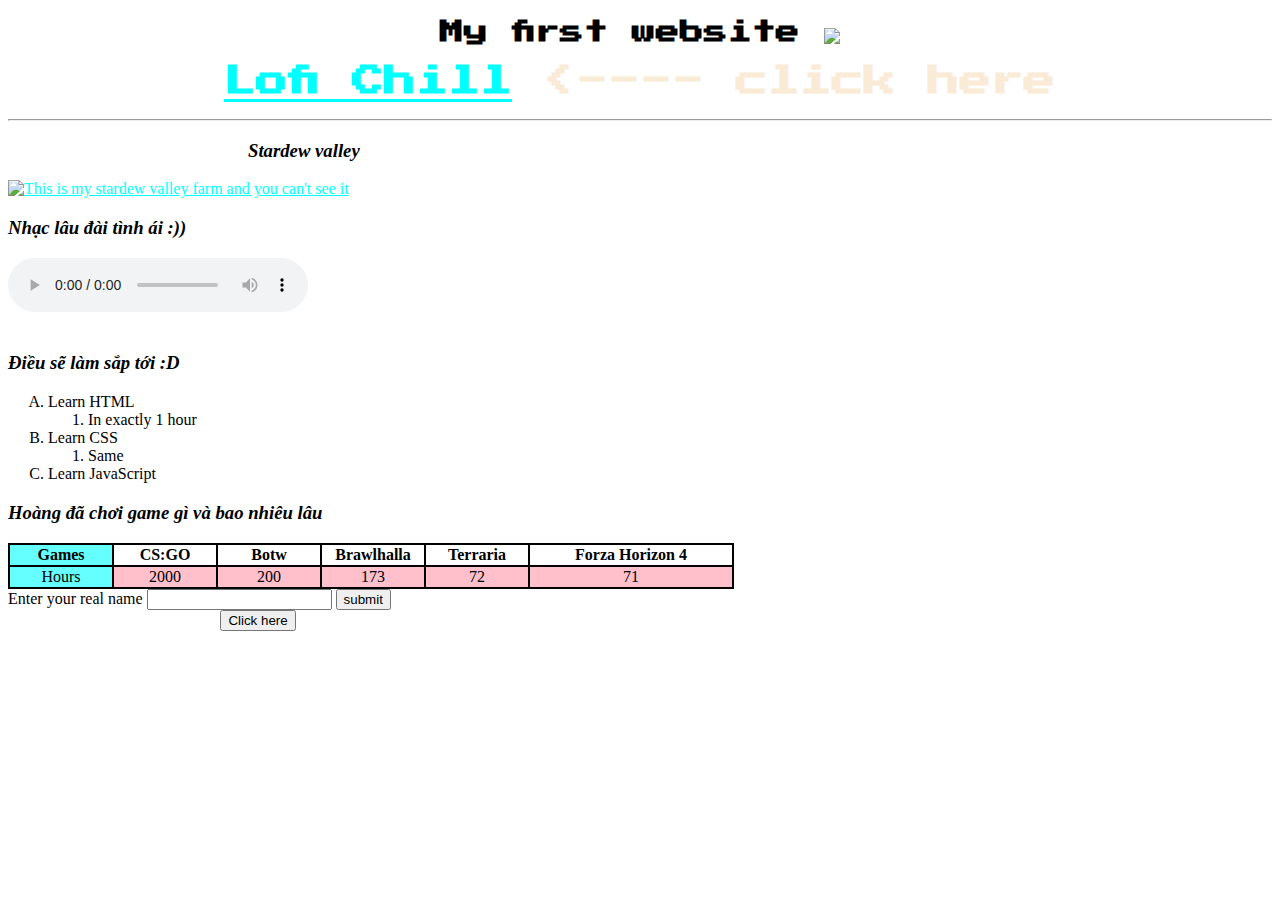
==== index2.html @ b3ae486a "hehe new index" ====
<!DOCTYPE html>

<html>

    <head>
        <meta charset="UTF-8">
        <meta http-equiv="X-UA-Compatible" content="IE=edge">
        <meta name="viewport" content="width=device-width, initial-scale=1.0">
        <title>My first website</title>
        <link rel="stylesheet" href="style.css">
        <link href="https://fonts.googleapis.com/css2?family=Press+Start+2P&display=swap" rel="stylesheet">

    </head>
    <body>
        <!--This is the best website i've create-->
        <h2 class="welcome" align="center">My first website
        <a href="https://www.youtube.com/watch?v=dQw4w9WgXcQ"><img src="/lofichill-demo/images/youtube.png" width="50"></a>
        </h2
        <hr>
        <a href="indext2.html" target="_self" title="Nhấn vào đây bạn sẽ vào được trang 2">
            <h1 align="center">Lofi Chill</a> <---- click here</h1>
        <hr>
        <h3 class="word" style="margin-left: 2.5in;">Stardew valley</h3>
        <a href="https://store.steampowered.com/app/413150/Stardew_Valley/" target="_">
        <img src="/lofichill-demo/images/Stadew.jpg" 
        height="400" 
        alt="This is my stardew valley farm and you can't see it" 
        title="This is not my farm actually">
        </a>
        <br>
        <div>
            <h3 class="word">Nhạc lâu đài tình ái :))</h3>
            <audio controls src="/lofichill-demo/audios/LauDaiTinhAi-DamVinhHung-4086085.mp3">
        </div>
        <br>
        <h3 class="word">Điều sẽ làm sắp tới :D</h3>
        <ol class="word" type="A">
            <li>Learn HTML</li>
                <ol>
                    <li>In exactly 1 hour</li>
                </ol>
            <li>Learn CSS</li>
                <ol>
                    <li>Same</li>
                </ol>
            <li>Learn JavaScript</li>
        </ol>
        <h3 class="word">Hoàng đã chơi game gì và bao nhiêu lâu</h3>
        <table class="word" bgcolor="Black">
            <tr bgcolor="White">
                <th bgcolor="#66FFFF" width="100">Games</th>
                <th width="100">CS:GO</th>
                <th width="100">Botw</th>
                <th width="100">Brawlhalla</th>
                <th width="100">Terraria</th>
                <th width="200">Forza Horizon 4</th>
            </tr>
            <tr bgcolor="Pink" align="center">
                <td bgcolor="#66FFFF">Hours</td>
                <td>2000</td>
                <td>200</td>
                <td>173</th>
                <td>72</th>
                <td>71</th>
            </tr>
        </table>
        <label>Enter your real name</label>
        <input type="text" id="myText">
        <button id="myButton">submit</button>
        <script src="/lofichill-demo/index.js"> </script>
    <br>
    <span style="color: white;">Another website in development</span>
    <a href="/lofichill-demo/index3.html"><button>Click here</button></a>
    </body>
</html>
---- style.css ----
body {
    background-image: url('https://c4.wallpaperflare.com/wallpaper/846/616/937/digital-digital-art-artwork-illustration-drawing-hd-wallpaper-preview.jpg');
    background-repeat: no-repeat;
    background-attachment: fixed;
    background-position: center;
    background-size: cover;
    margin-bottom: 200px;
}
h3 {
    font-style: italic;
}
.word {
    color: black;
}
h1 {
    color: antiquewhite;
    font-family: 'Press Start 2P' , cursive ;
}
h2 {
    font-family: 'Press Start 2P' , cursive ;
}
a:link {
    color: aqua;
}
a:hover {
    color: gray;
}
.welcome {
    animation: 3s linear 0s infinite running rgb;
}
@keyframes rgb{
    20%{color: red}
    40%{color: orange}
    60%{color: yellow}
    80%{color: green}
    90%{color: cyan}
    100%{color: purple}
}
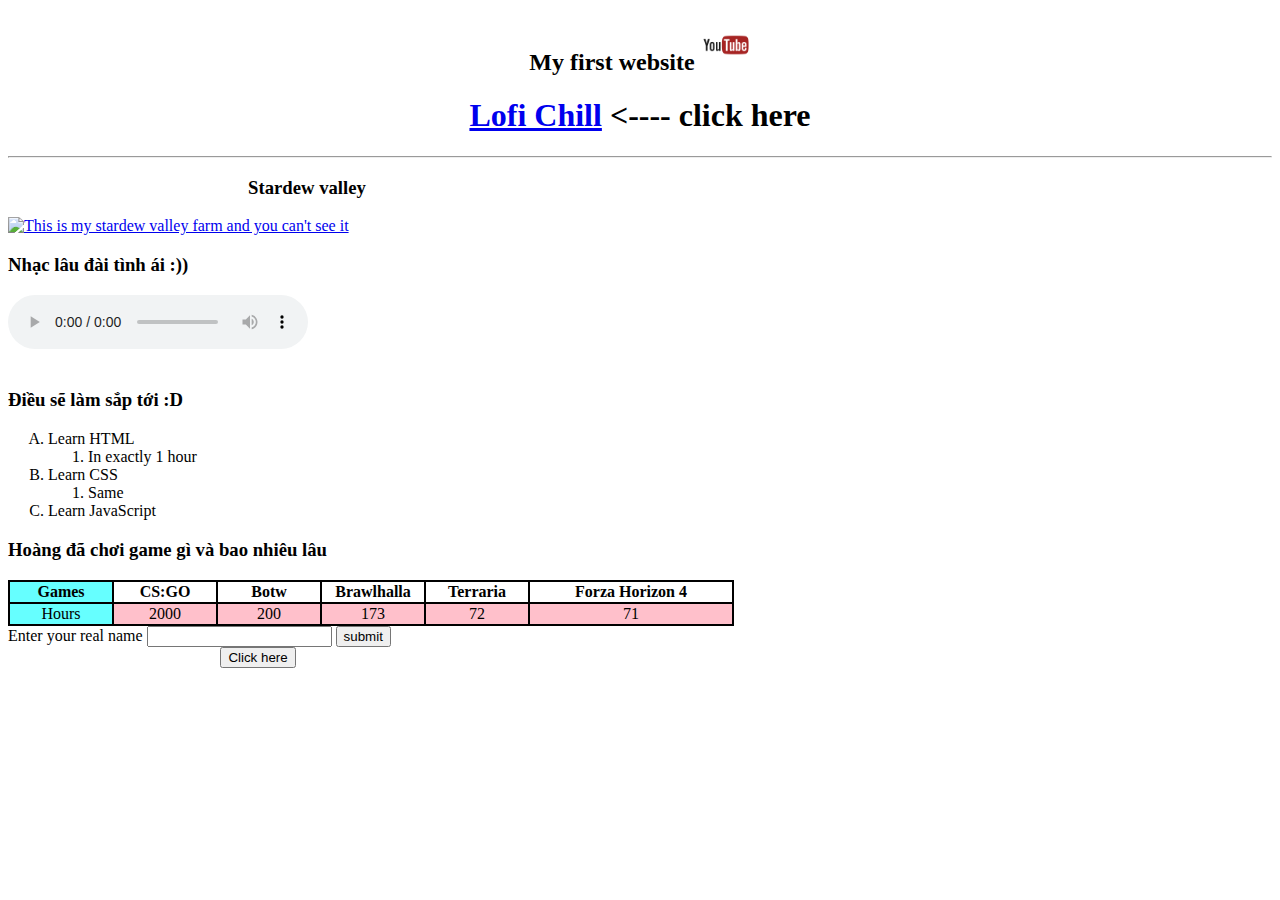
==== commit 2274014b: "bla bla" ====
--- a/index2.html
+++ b/index2.html
@@ -14,10 +14,10 @@
     <body>
         <!--This is the best website i've create-->
         <h2 class="welcome" align="center">My first website
-        <a href="https://www.youtube.com/watch?v=dQw4w9WgXcQ"><img src="/lofichill-demo/images/youtube.png" width="50"></a>
+        <a href="https://www.youtube.com/watch?v=dQw4w9WgXcQ"><img src="/images/youtube.png" width="50"></a>
         </h2
         <hr>
-        <a href="indext2.html" target="_self" title="Nhấn vào đây bạn sẽ vào được trang 2">
+        <a href="/lofichill-demo/index3.html" target="_self" title="Nhấn vào đây bạn sẽ vào được trang 2">
             <h1 align="center">Lofi Chill</a> <---- click here</h1>
         <hr>
         <h3 class="word" style="margin-left: 2.5in;">Stardew valley</h3>
@@ -30,7 +30,7 @@
         <br>
         <div>
             <h3 class="word">Nhạc lâu đài tình ái :))</h3>
-            <audio controls src="/lofichill-demo/audios/LauDaiTinhAi-DamVinhHung-4086085.mp3">
+            <audio controls src="/audios/LauDaiTinhAi-DamVinhHung-4086085.mp3">
         </div>
         <br>
         <h3 class="word">Điều sẽ làm sắp tới :D</h3>
@@ -67,9 +67,9 @@
         <label>Enter your real name</label>
         <input type="text" id="myText">
         <button id="myButton">submit</button>
-        <script src="/lofichill-demo/index.js"> </script>
+        <script src="index.js"></script>
     <br>
     <span style="color: white;">Another website in development</span>
-    <a href="/lofichill-demo/index3.html"><button>Click here</button></a>
+    <a href="index.html"><button>Click here</button></a>
     </body>
 </html>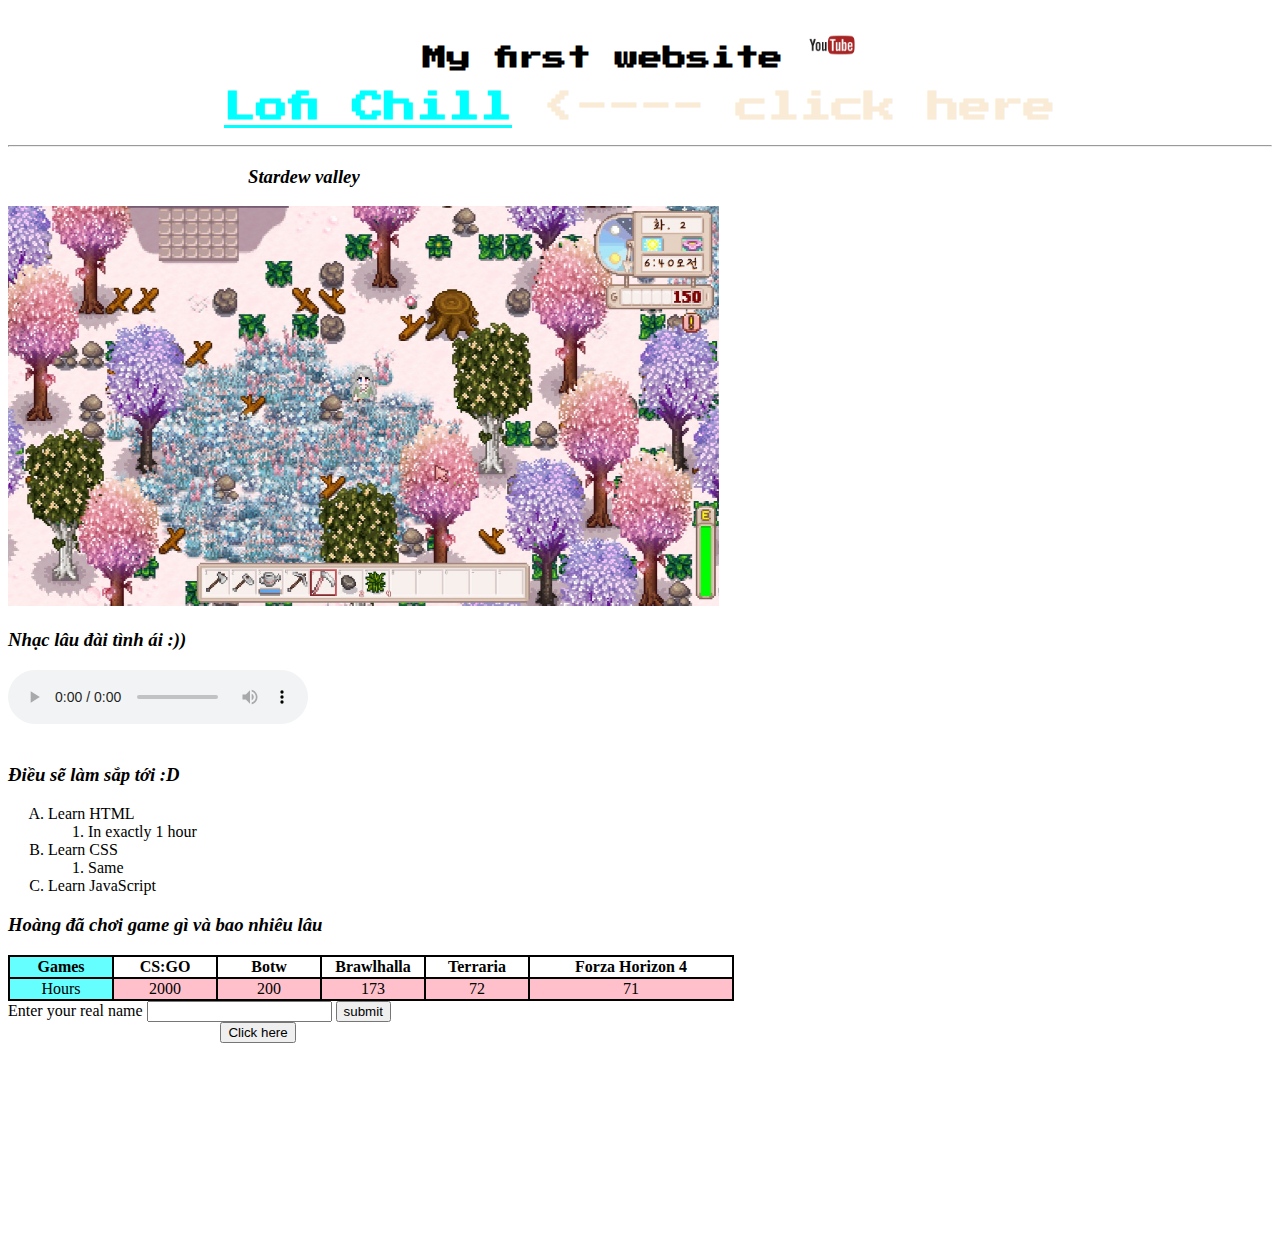
==== commit bebf0f34: "bla bla" ====
--- a/index2.html
+++ b/index2.html
@@ -7,7 +7,7 @@
         <meta http-equiv="X-UA-Compatible" content="IE=edge">
         <meta name="viewport" content="width=device-width, initial-scale=1.0">
         <title>My first website</title>
-        <link rel="stylesheet" href="style.css">
+        <link rel="stylesheet" href="style2.css">
         <link href="https://fonts.googleapis.com/css2?family=Press+Start+2P&display=swap" rel="stylesheet">
 
     </head>
@@ -22,7 +22,7 @@
         <hr>
         <h3 class="word" style="margin-left: 2.5in;">Stardew valley</h3>
         <a href="https://store.steampowered.com/app/413150/Stardew_Valley/" target="_">
-        <img src="/lofichill-demo/images/Stadew.jpg" 
+        <img src="/images/Stadew.jpg" 
         height="400" 
         alt="This is my stardew valley farm and you can't see it" 
         title="This is not my farm actually">
--- a/style2.css
+++ b/style2.css
@@ -0,0 +1,38 @@
+body {
+    background-image: url('https://c4.wallpaperflare.com/wallpaper/846/616/937/digital-digital-art-artwork-illustration-drawing-hd-wallpaper-preview.jpg');
+    background-repeat: no-repeat;
+    background-attachment: fixed;
+    background-position: center;
+    background-size: cover;
+    margin-bottom: 200px;
+}
+h3 {
+    font-style: italic;
+}
+.word {
+    color: black;
+}
+h1 {
+    color: antiquewhite;
+    font-family: 'Press Start 2P' , cursive ;
+}
+h2 {
+    font-family: 'Press Start 2P' , cursive ;
+}
+a:link {
+    color: aqua;
+}
+a:hover {
+    color: gray;
+}
+.welcome {
+    animation: 3s linear 0s infinite running rgb;
+}
+@keyframes rgb{
+    20%{color: red}
+    40%{color: orange}
+    60%{color: yellow}
+    80%{color: green}
+    90%{color: cyan}
+    100%{color: purple}
+}